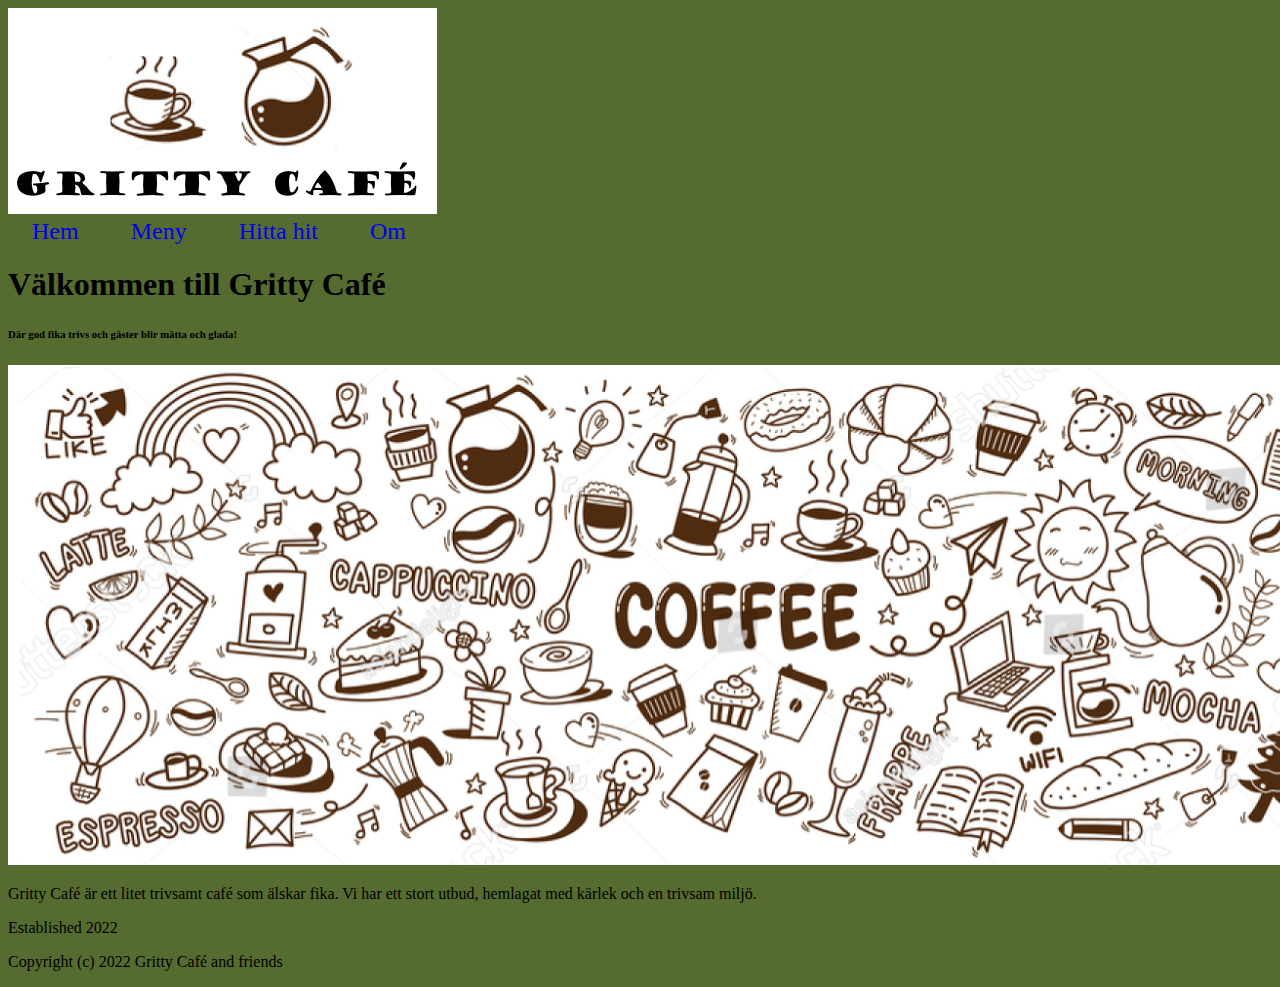
==== index.html @ a3bed283 "Structured project mapp" ====
<!DOCTYPE html>
<html>
  <head>
    <meta charset="utf-8">
    <title>Välkommen till Gritty Café</title>
    <link rel="stylesheet" href="css/base.css">
  </head>
  <body>
    <div class="logo">
      <a href="https://github.com/johan-at-grit/vh-slut">
        <img src="img/logo.png">
      </a>
    </div>

    <div class="navigation">
      <a href="index.html">
        <p>Hem</p>
      </a>   
      <a href="menu.html">
        <p>Meny</p>
      </a>   
      <a href="find.html">
        <p>Hitta hit</p>
      </a>   
      <a href="about.html">
        <p>Om</p>
      </a>   
    </div>

    <div class="content">
      <h1>Välkommen till Gritty Café</h1>
      <h6>Där god fika trivs och gäster blir mätta och glada!</h6>
      <img src="img/banner.png">
      <p>Gritty Café är ett litet trivsamt café som älskar fika. Vi har ett stort utbud, hemlagat med kärlek och en trivsam miljö.</p>
    </div>

    <div class="footer">
      <p>Established 2022</p>
      <p>Copyright (c) 2022 Gritty Café and friends</p>
    </div>
  </body>
</html>
---- css/base.css ----
.navigation a p {
   font-size: 1.5em;
   display:inline;
   padding: 4px 24px;
}

a:link {
   text-decoration: none;
}

a:hover > p {
   background-color: black;
   color: white;
}

body {
   background-color: darkolivegreen;
}
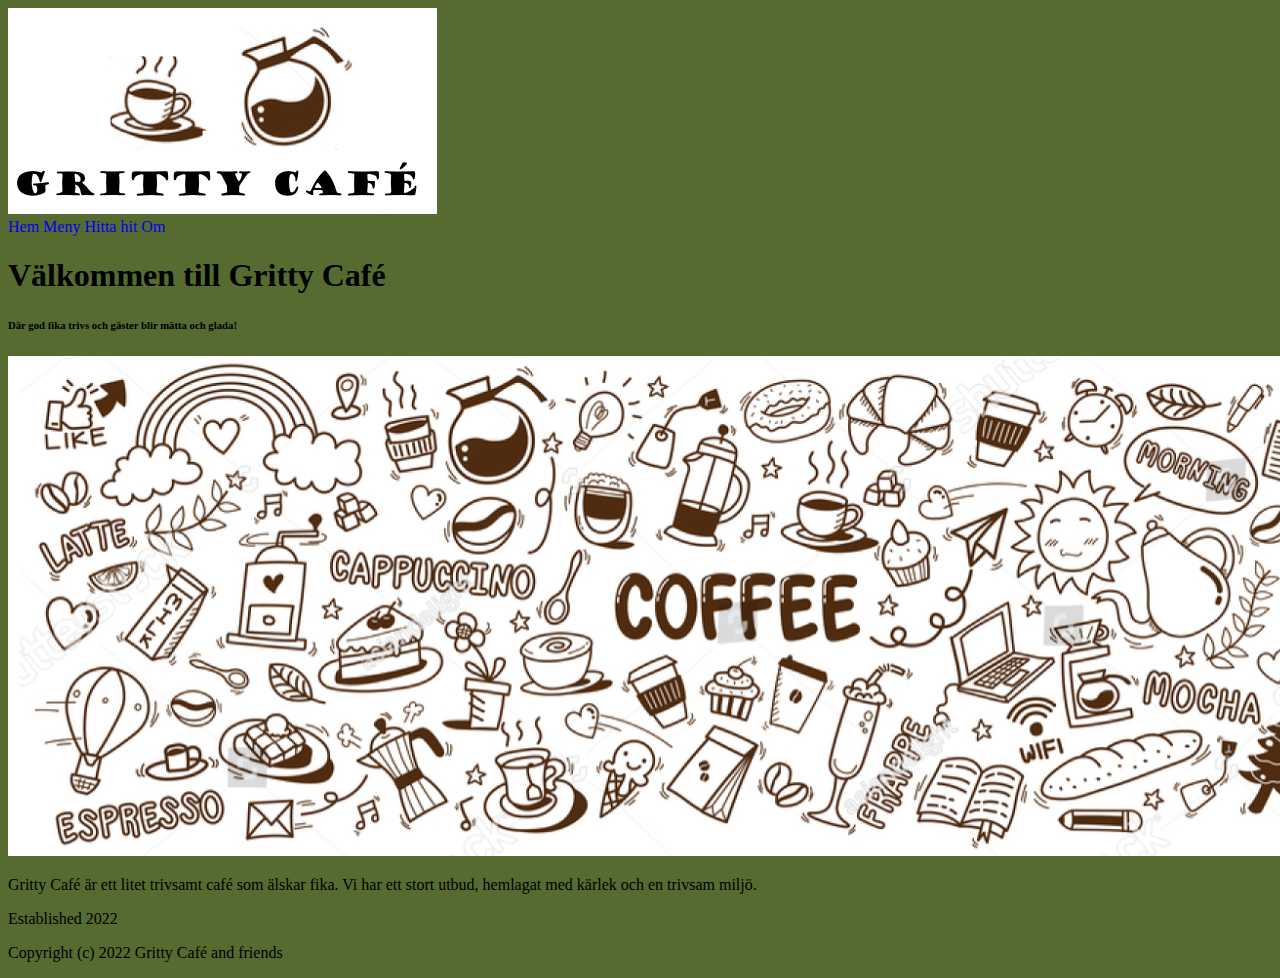
==== commit 68f60fef: "Edit nav and header" ====
--- a/index.html
+++ b/index.html
@@ -1,31 +1,22 @@
 <!DOCTYPE html>
-<html>
+<html lang="en">
   <head>
-    <meta charset="utf-8">
+    <meta charset="UTF-8">
+    <meta http-equiv="X-UA-Compatible" content="IE=edge">
+    <meta name="viewport" content="width=device-width, initial-scale=1.0">
     <title>Välkommen till Gritty Café</title>
     <link rel="stylesheet" href="css/base.css">
   </head>
   <body>
-    <div class="logo">
-      <a href="https://github.com/johan-at-grit/vh-slut">
-        <img src="img/logo.png">
-      </a>
-    </div>
-
-    <div class="navigation">
-      <a href="index.html">
-        <p>Hem</p>
-      </a>   
-      <a href="menu.html">
-        <p>Meny</p>
-      </a>   
-      <a href="find.html">
-        <p>Hitta hit</p>
-      </a>   
-      <a href="about.html">
-        <p>Om</p>
-      </a>   
-    </div>
+    <header>
+      <a href="https://github.com/johan-at-grit/vh-slut"><img src="img/logo.png"></a>
+    </header>
+    <nav>
+      <a href="index.html">Hem</a>
+      <a href="menu.html">Meny</a>
+      <a href="find.html">Hitta hit</a>
+      <a href="about.html">Om</a>
+    </nav>
 
     <div class="content">
       <h1>Välkommen till Gritty Café</h1>
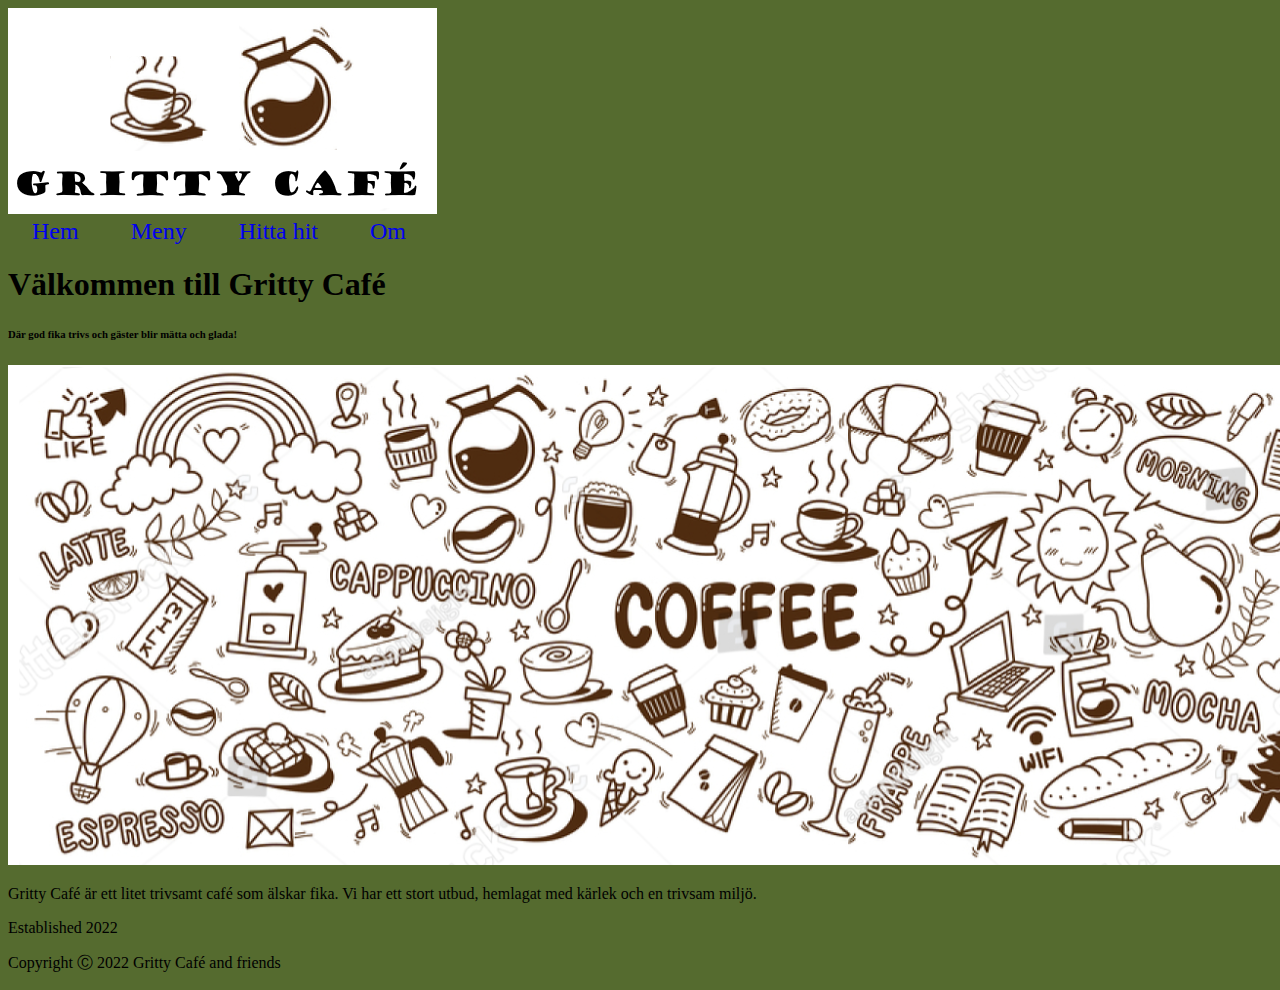
==== commit 34602d5b: "Edit div class "footer" to <footer> tag" ====
--- a/index.html
+++ b/index.html
@@ -25,9 +25,9 @@
       <p>Gritty Café är ett litet trivsamt café som älskar fika. Vi har ett stort utbud, hemlagat med kärlek och en trivsam miljö.</p>
     </div>
 
-    <div class="footer">
+    <footer>
       <p>Established 2022</p>
-      <p>Copyright (c) 2022 Gritty Café and friends</p>
-    </div>
+      <p>Copyright Ⓒ 2022 Gritty Café and friends</p>
+    </footer>
   </body>
 </html>
--- a/css/base.css
+++ b/css/base.css
@@ -1,4 +1,4 @@
-.navigation a p {
+nav a{
    font-size: 1.5em;
    display:inline;
    padding: 4px 24px;
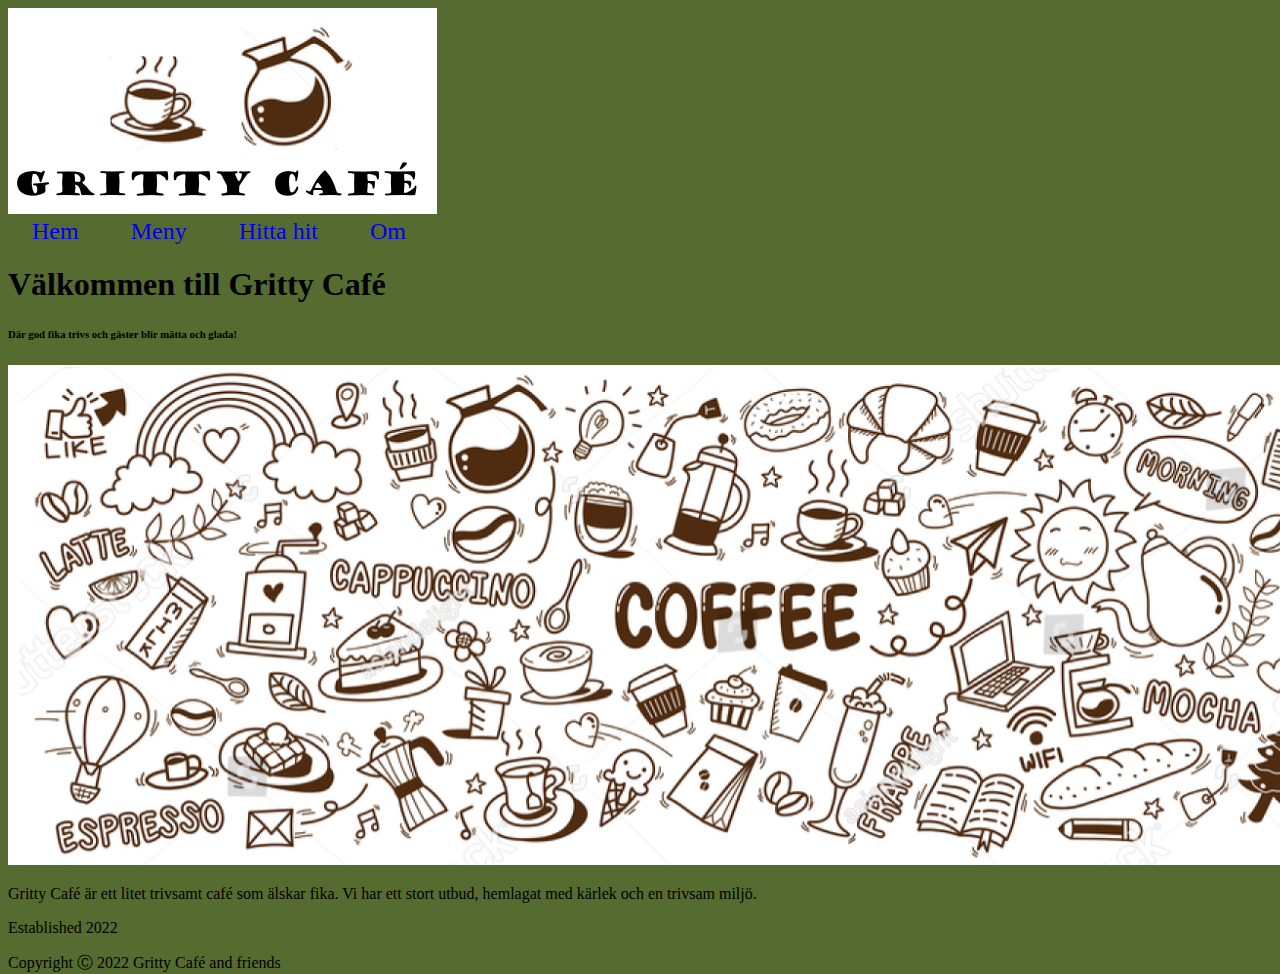
==== commit ff73e2fc: "Edit stylesheet name + Text for find.html" ====
--- a/index.html
+++ b/index.html
@@ -5,7 +5,7 @@
     <meta http-equiv="X-UA-Compatible" content="IE=edge">
     <meta name="viewport" content="width=device-width, initial-scale=1.0">
     <title>Välkommen till Gritty Café</title>
-    <link rel="stylesheet" href="css/base.css">
+    <link rel="stylesheet" href="css/style.css">
   </head>
   <body>
     <header>
--- a/css/style.css
+++ b/css/style.css
@@ -0,0 +1,19 @@
+body {
+   background-color: darkolivegreen;
+   height: 100vh;
+}
+
+nav a{
+   font-size: 1.5em;
+   display:inline;
+   padding: 4px 24px;
+}
+
+a:link {
+   text-decoration: none;
+}
+
+a:hover {
+   background-color: black;
+   color: white;
+}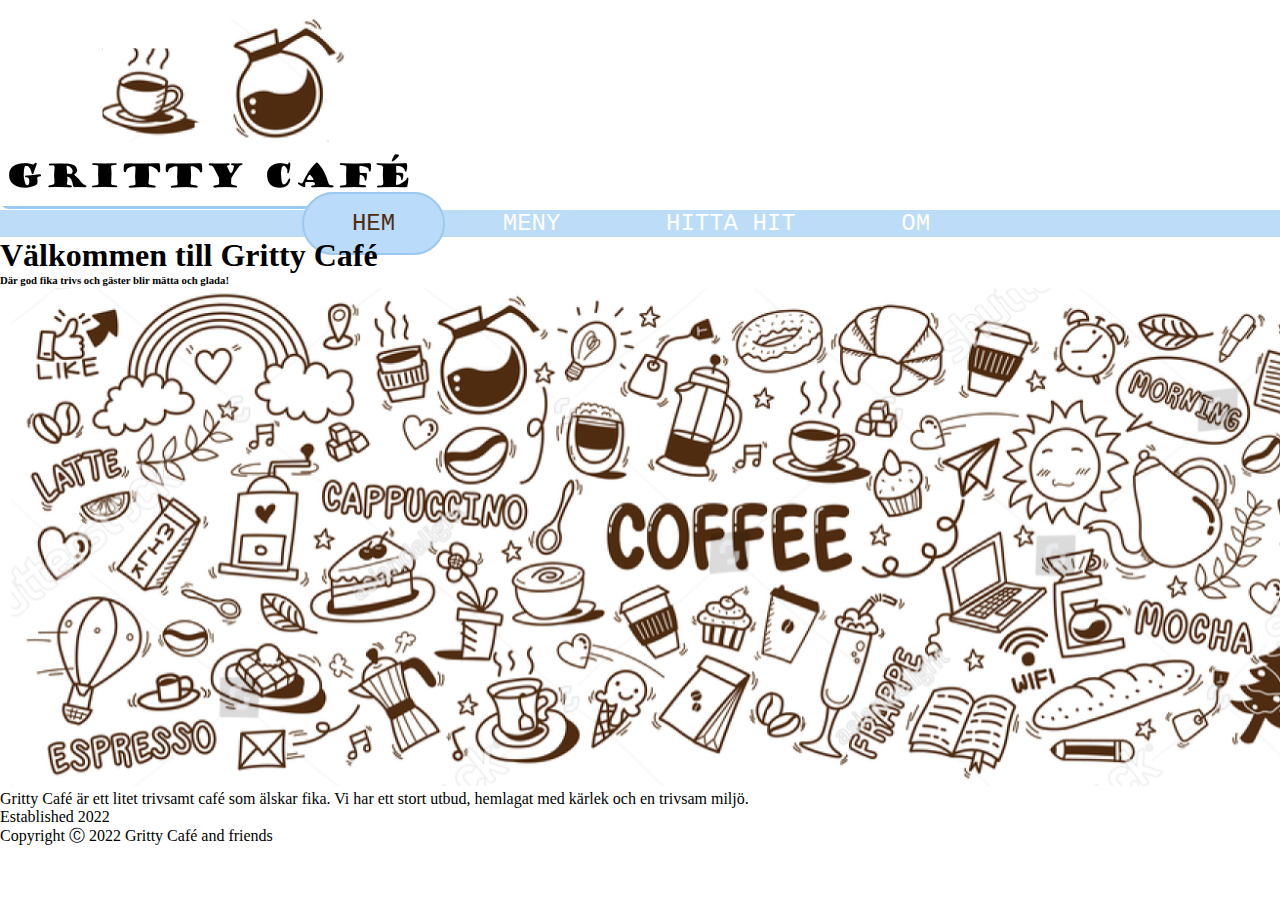
==== commit e677aa1c: "Styling nav, colors and font" ====
--- a/index.html
+++ b/index.html
@@ -12,7 +12,7 @@
       <a href="https://github.com/johan-at-grit/vh-slut"><img src="img/logo.png"></a>
     </header>
     <nav>
-      <a href="index.html">Hem</a>
+      <a href="index.html" class="active">Hem</a>
       <a href="menu.html">Meny</a>
       <a href="find.html">Hitta hit</a>
       <a href="about.html">Om</a>
--- a/css/style.css
+++ b/css/style.css
@@ -1,19 +1,36 @@
-body {
-   background-color: darkolivegreen;
-   height: 100vh;
+*{
+   margin: 0;
+   padding: 0;
+}
+
+nav{
+   background-color: rgb(188, 220, 248);
+   text-align: center;
+   text-transform: uppercase;
+   font-family: 'Courier New', Courier, monospace;
 }
 
 nav a{
    font-size: 1.5em;
-   display:inline;
-   padding: 4px 24px;
-}
-
-a:link {
+   padding: 1rem 3rem;
    text-decoration: none;
+   color: white;
 }
 
 a:hover {
-   background-color: black;
+   background-color: rgb(156, 201, 240);
    color: white;
+   border-radius: 50px;
+}
+
+.active{
+   background-color: rgb(186, 220, 250);
+   color: #4f2c0f;
+   border-radius: 50px;
+   border: solid 2px rgb(156, 201, 240);
+}
+
+body {
+   background-color: rgb(255, 255, 255);
+   height: 100vh;
 }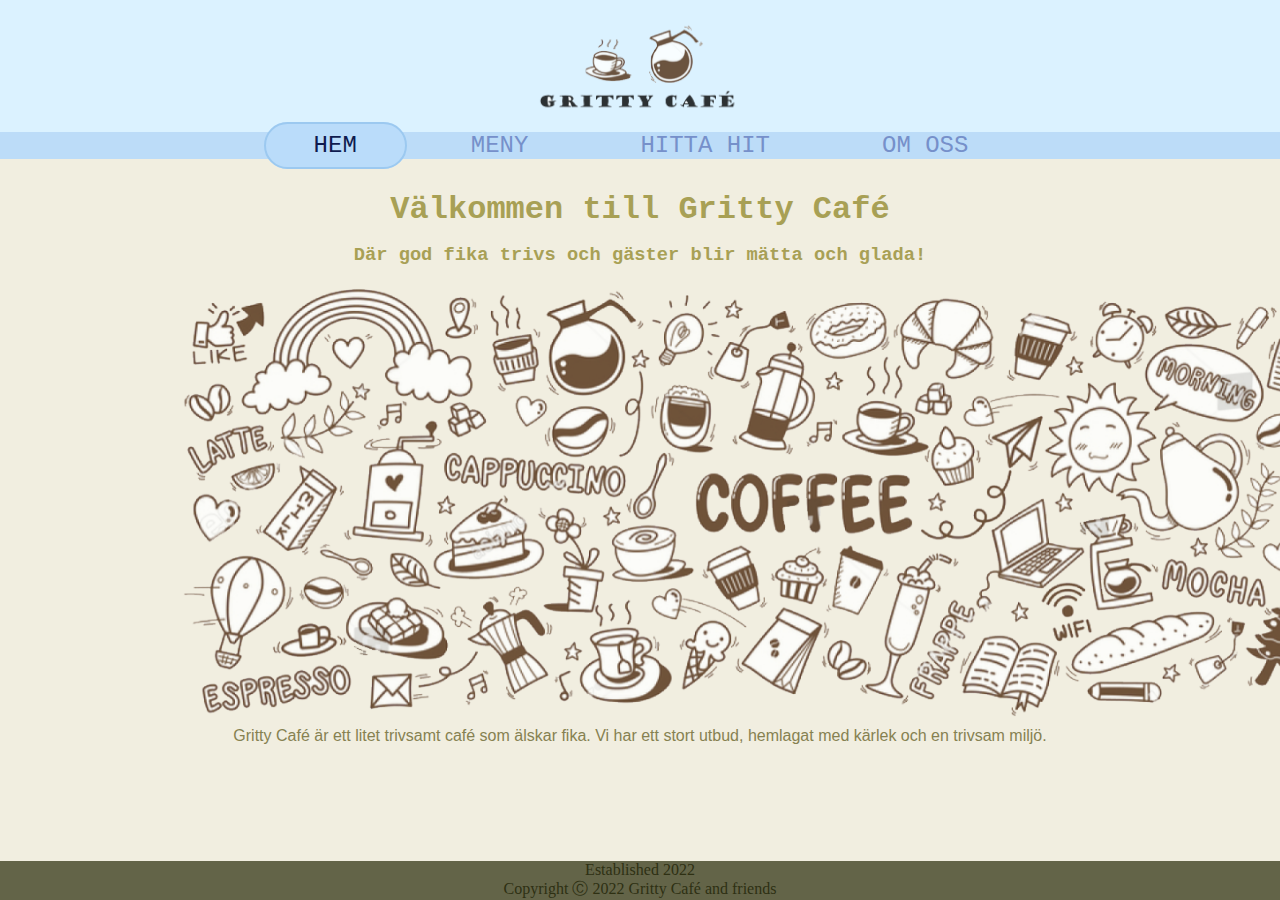
==== commit 6145d2a8: "Text to helvetica and css styling" ====
--- a/index.html
+++ b/index.html
@@ -15,12 +15,12 @@
       <a href="index.html" class="active">Hem</a>
       <a href="menu.html">Meny</a>
       <a href="find.html">Hitta hit</a>
-      <a href="about.html">Om</a>
+      <a href="about.html">Om oss</a>
     </nav>
 
     <div class="content">
       <h1>Välkommen till Gritty Café</h1>
-      <h6>Där god fika trivs och gäster blir mätta och glada!</h6>
+      <h3>Där god fika trivs och gäster blir mätta och glada!</h3>
       <img src="img/banner.png">
       <p>Gritty Café är ett litet trivsamt café som älskar fika. Vi har ett stort utbud, hemlagat med kärlek och en trivsam miljö.</p>
     </div>
--- a/css/style.css
+++ b/css/style.css
@@ -1,6 +1,19 @@
 *{
    margin: 0;
    padding: 0;
+}
+
+header{
+   background-color: rgb(219, 242, 255);
+   padding: 1rem;
+}
+
+header img{
+   height: 100px;
+   opacity: 80%;
+   display: block;
+   margin-left: auto;
+   margin-right: auto;
 }
 
 nav{
@@ -8,29 +21,67 @@
    text-align: center;
    text-transform: uppercase;
    font-family: 'Courier New', Courier, monospace;
+   margin-bottom: 2rem;
 }
 
 nav a{
    font-size: 1.5em;
-   padding: 1rem 3rem;
+   padding: .5rem 3rem;
+   margin: 0rem .2rem;
    text-decoration: none;
-   color: white;
+   color: #7690ca;
 }
 
 a:hover {
    background-color: rgb(156, 201, 240);
-   color: white;
+   color: #0f1b4f;
    border-radius: 50px;
 }
 
 .active{
    background-color: rgb(186, 220, 250);
-   color: #4f2c0f;
+   color: #0f1b4f;
    border-radius: 50px;
    border: solid 2px rgb(156, 201, 240);
 }
 
 body {
-   background-color: rgb(255, 255, 255);
-   height: 100vh;
+   background-color: rgb(241, 238, 224);
+   min-height: 100vh;
+   position: relative;
+}
+
+h1, h3{
+   margin: 1rem;
+   color: rgb(168, 160, 85);
+   font-family: 'Courier New', Courier, monospace;
+}
+
+.content{
+   margin: 0rem 10rem;
+   text-align: center;
+}
+
+.content img{
+   opacity: 0.8;
+   width: 1280px;
+   height: auto;
+}
+
+.content p{
+   color: rgb(134, 129, 81);
+   font-family: Helvetica, sans-serif;
+}
+
+table{
+   text-align: center;
+}
+
+footer{
+   position: absolute;
+   bottom: 0;
+   width: 100%;
+   background-color: rgb(99, 100, 72);
+   color: rgb(46, 48, 19);
+   text-align: center;
 }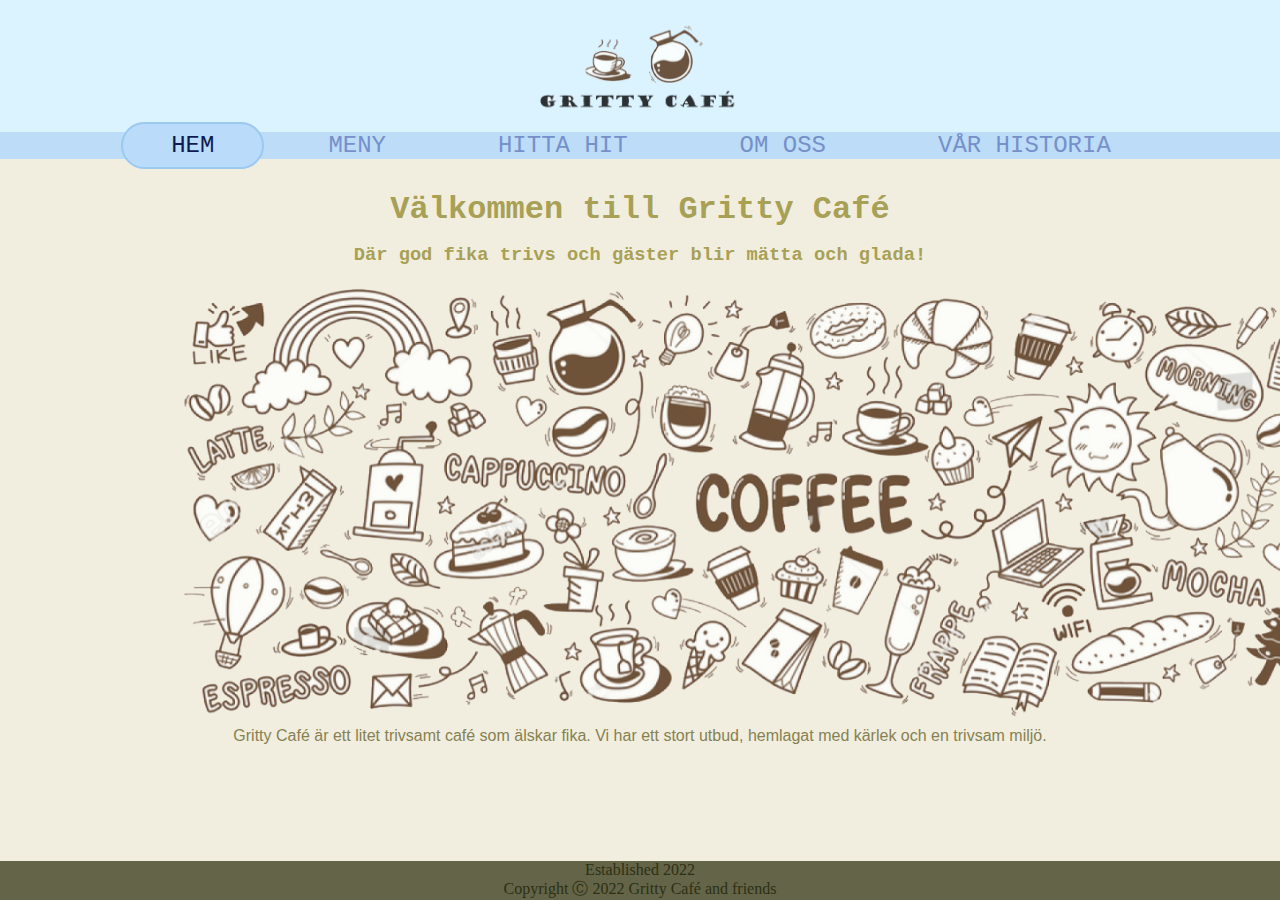
==== commit f1bc78eb: "Add page "history"" ====
--- a/index.html
+++ b/index.html
@@ -16,6 +16,7 @@
       <a href="menu.html">Meny</a>
       <a href="find.html">Hitta hit</a>
       <a href="about.html">Om oss</a>
+      <a href="history.html">Vår historia</a>
     </nav>
 
     <div class="content">
